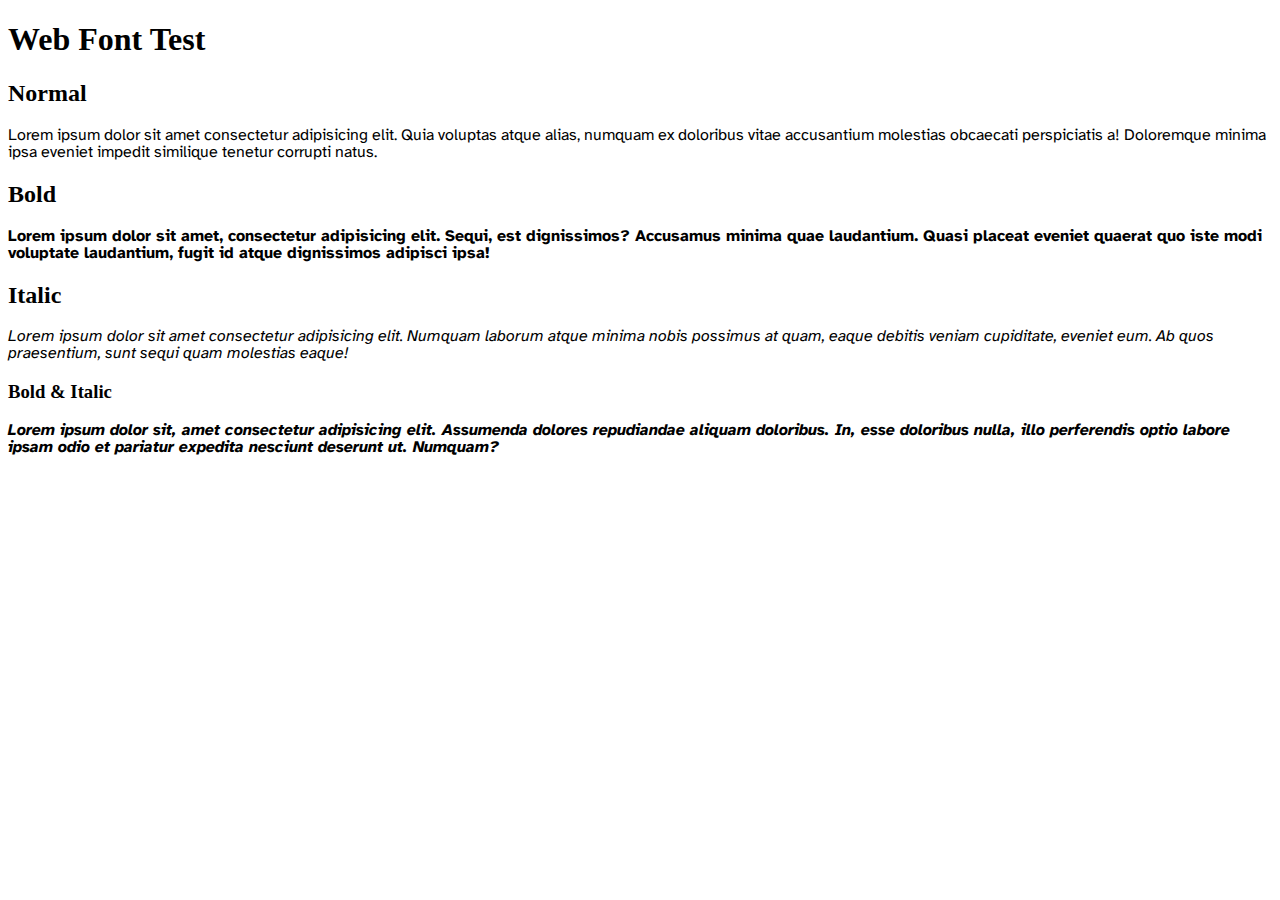
==== webfonts/index.html @ 6d018215 "feat: Add README and initial webfonts folder" ====
<!DOCTYPE html>
<html lang="en">
<head>
	<meta charset="UTF-8">
	<meta name="viewport" content="width=device-width, initial-scale=1.0">
	<link rel="stylesheet" href="style.css">
	<title>Web Font Test</title>
</head>
<body>
	<h1>Web Font Test</h1>

	<h2>Normal</h2>
	<p class="normal">Lorem ipsum dolor sit amet consectetur adipisicing elit. Quia voluptas atque alias, numquam ex doloribus vitae accusantium molestias obcaecati perspiciatis a! Doloremque minima ipsa eveniet impedit similique tenetur corrupti natus.</p>
	
	<h2>Bold</h2>
	<p class="bold">Lorem ipsum dolor sit amet, consectetur adipisicing elit. Sequi, est dignissimos? Accusamus minima quae laudantium. Quasi placeat eveniet quaerat quo iste modi voluptate laudantium, fugit id atque dignissimos adipisci ipsa!</p>

	<h2>Italic</h2>
	<p class="italic">Lorem ipsum dolor sit amet consectetur adipisicing elit. Numquam laborum atque minima nobis possimus at quam, eaque debitis veniam cupiditate, eveniet eum. Ab quos praesentium, sunt sequi quam molestias eaque!</p>

	<h3>Bold & Italic</h3>
	<p class="bolditalic">Lorem ipsum dolor sit, amet consectetur adipisicing elit. Assumenda dolores repudiandae aliquam doloribus. In, esse doloribus nulla, illo perferendis optio labore ipsam odio et pariatur expedita nesciunt deserunt ut. Numquam?</p>
</body>
</html>
---- webfonts/style.css ----
@font-face {
	font-family: AtkinsonHyperlegible;
	src:
		local("Atkinson-Hyperlegible-Regular"),
		url(fonts/Atkinson-Hyperlegible-Regular.woff) format("woff"),
		url(fonts/Atkinson-Hyperlegible-Regular.woff2) format("woff2");
	font-weight: normal;
	font-style: normal;
}

@font-face {
	font-family: AtkinsonHyperlegible;
	src:
		local("Atkinson-Hyperlegible-Bold"), 
		url(fonts/Atkinson-Hyperlegible-Bold.woff) format("woff"),
		url(fonts/Atkinson-Hyperlegible-Bold.woff2) format("woff2");
	font-weight: bold;
	font-style: normal;
}

@font-face {
	font-family: AtkinsonHyperlegible;
	src: 
		local("Atkinson-Hyperlegible-Italic"),
		url(fonts/Atkinson-Hyperlegible-Italic.woff) format("woff"),
		url(fonts/Atkinson-Hyperlegible-Italic.woff2) format("woff2");
	font-weight: normal;
	font-style: italic;
}

@font-face {
	font-family: AtkinsonHyperlegible;
	src: 
		local("Atkinson-Hyperlegible-BoldItalic"),
		url(fonts/Atkinson-Hyperlegible-BoldItalic.woff) format("woff"),
		url(fonts/Atkinson-Hyperlegible-BoldItalic.woff2) format("woff2");
	font-weight: bold;
	font-style: italic;
}

.normal {
	font-family: AtkinsonHyperlegible, sans-serif;
}

.bold {
	font-family: AtkinsonHyperlegible, sans-serif;
	font-weight: bold;
}

.italic {
	font-family: AtkinsonHyperlegible, sans-serif;
	font-style: italic;
}

.bolditalic {
	font-family: AtkinsonHyperlegible, sans-serif;
	font-weight: bold;
	font-style: italic;
}
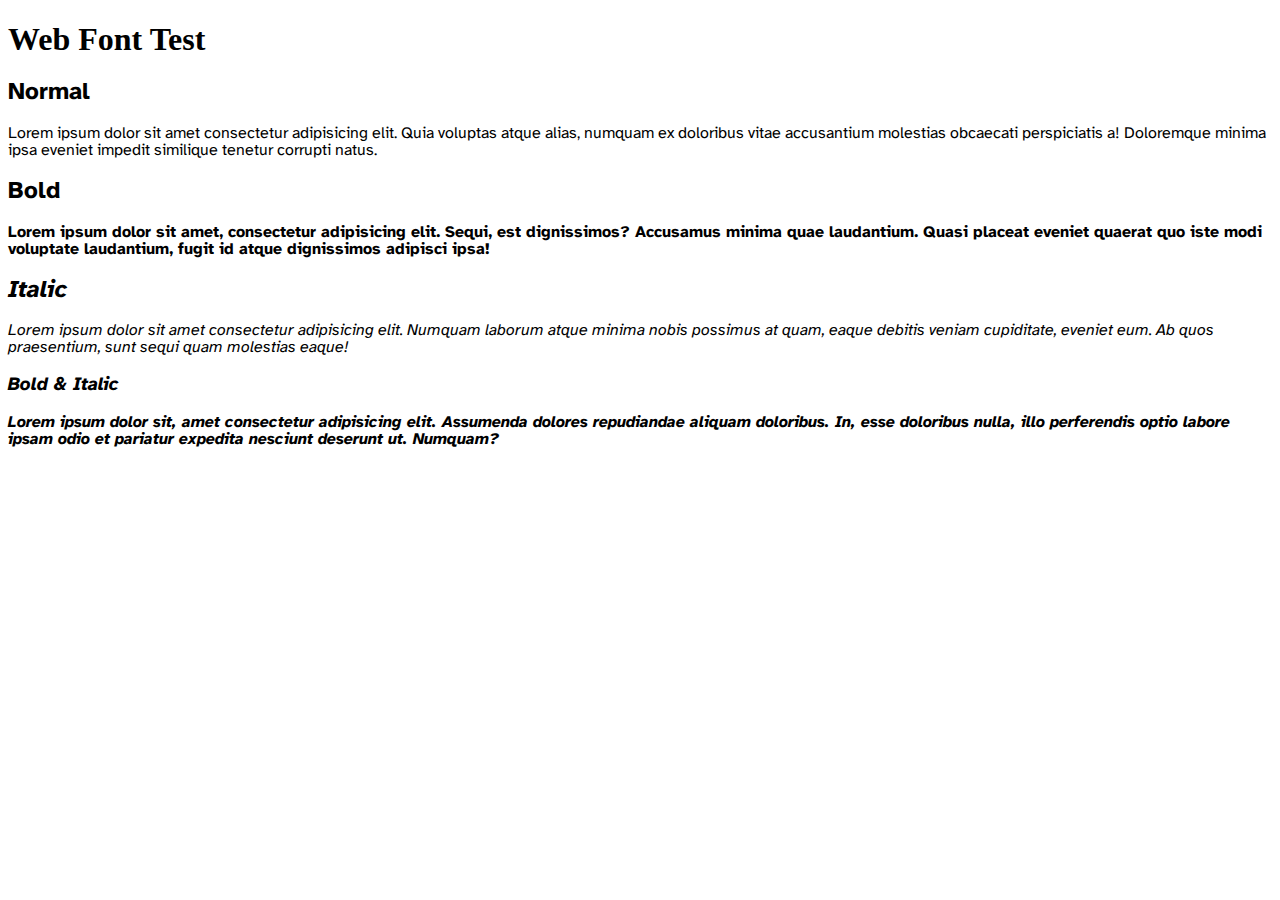
==== commit 9aedc74f: "feat: Change webfonts example classes to sections instead of paragraphs" ====
--- a/webfonts/index.html
+++ b/webfonts/index.html
@@ -9,16 +9,23 @@
 <body>
 	<h1>Web Font Test</h1>
 
-	<h2>Normal</h2>
-	<p class="normal">Lorem ipsum dolor sit amet consectetur adipisicing elit. Quia voluptas atque alias, numquam ex doloribus vitae accusantium molestias obcaecati perspiciatis a! Doloremque minima ipsa eveniet impedit similique tenetur corrupti natus.</p>
-	
-	<h2>Bold</h2>
-	<p class="bold">Lorem ipsum dolor sit amet, consectetur adipisicing elit. Sequi, est dignissimos? Accusamus minima quae laudantium. Quasi placeat eveniet quaerat quo iste modi voluptate laudantium, fugit id atque dignissimos adipisci ipsa!</p>
+	<section class="normal">
+		<h2>Normal</h2>
+		<p>Lorem ipsum dolor sit amet consectetur adipisicing elit. Quia voluptas atque alias, numquam ex doloribus vitae accusantium molestias obcaecati perspiciatis a! Doloremque minima ipsa eveniet impedit similique tenetur corrupti natus.</p>
+	</section>
 
-	<h2>Italic</h2>
-	<p class="italic">Lorem ipsum dolor sit amet consectetur adipisicing elit. Numquam laborum atque minima nobis possimus at quam, eaque debitis veniam cupiditate, eveniet eum. Ab quos praesentium, sunt sequi quam molestias eaque!</p>
+	<section class="bold">
+		<h2>Bold</h2>
+		<p>Lorem ipsum dolor sit amet, consectetur adipisicing elit. Sequi, est dignissimos? Accusamus minima quae laudantium. Quasi placeat eveniet quaerat quo iste modi voluptate laudantium, fugit id atque dignissimos adipisci ipsa!</p>
+	</section>
 
-	<h3>Bold & Italic</h3>
-	<p class="bolditalic">Lorem ipsum dolor sit, amet consectetur adipisicing elit. Assumenda dolores repudiandae aliquam doloribus. In, esse doloribus nulla, illo perferendis optio labore ipsam odio et pariatur expedita nesciunt deserunt ut. Numquam?</p>
-</body>
+	<section class="italic">
+		<h2>Italic</h2>
+		<p>Lorem ipsum dolor sit amet consectetur adipisicing elit. Numquam laborum atque minima nobis possimus at quam, eaque debitis veniam cupiditate, eveniet eum. Ab quos praesentium, sunt sequi quam molestias eaque!</p>
+	</section>
+
+	<section class="bolditalic">
+		<h3>Bold & Italic</h3>
+		<p>Lorem ipsum dolor sit, amet consectetur adipisicing elit. Assumenda dolores repudiandae aliquam doloribus. In, esse doloribus nulla, illo perferendis optio labore ipsam odio et pariatur expedita nesciunt deserunt ut. Numquam?</p>
+	</section>
 </html>